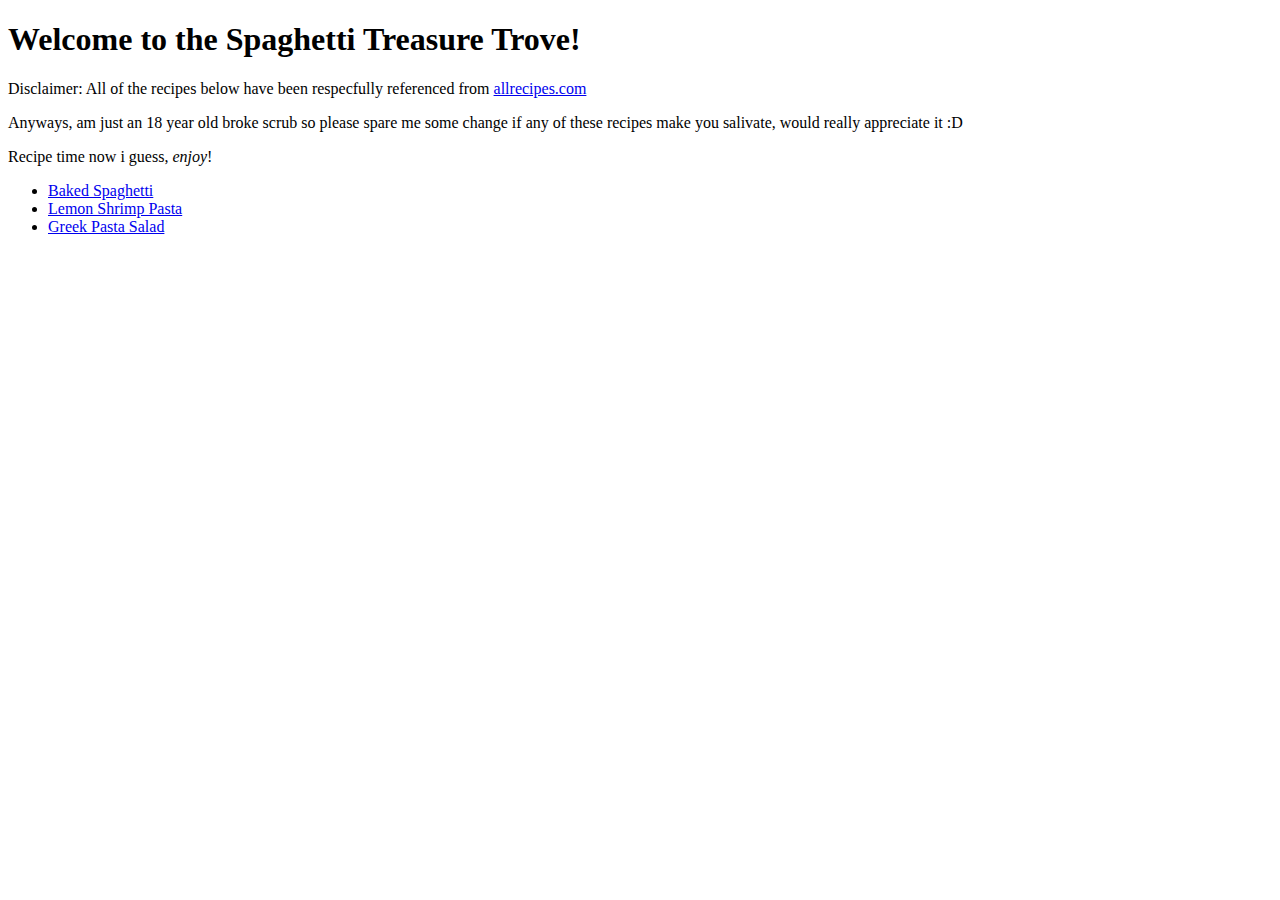
==== index.html @ e9516de7 "baked,lemon and salad" ====
<!DOCTYPE html>
<html lang="en">
<head>
    <meta charset="UTF-8">
    <meta http-equiv="X-UA-Compatible" content="IE=edge">
    <meta name="viewport" content="width=device-width, initial-scale=1.0">
    <title>Spaghetti haven</title>
</head>
<body>
    <h1>Welcome to the Spaghetti Treasure Trove!</h1>
    <p>Disclaimer: All of the recipes below have been respecfully referenced from <a href="https://www.allrecipes.com/">allrecipes.com</a>

    </p>
    <p>Anyways, am just an 18 year old broke scrub so please spare me some change if any of these recipes make you salivate, would really appreciate it :D</p>
    <p>Recipe time now i guess, <em>enjoy</em>!</p>
    <ul>
        <li><a href="recipes/baked.html">Baked Spaghetti</a></li>
        <li><a href="recipes/lemon.html">Lemon Shrimp Pasta</a>
        </li>
        <li><a href="recipes/salad.html">Greek Pasta Salad</a></li>
    </ul>

</body>
</html>
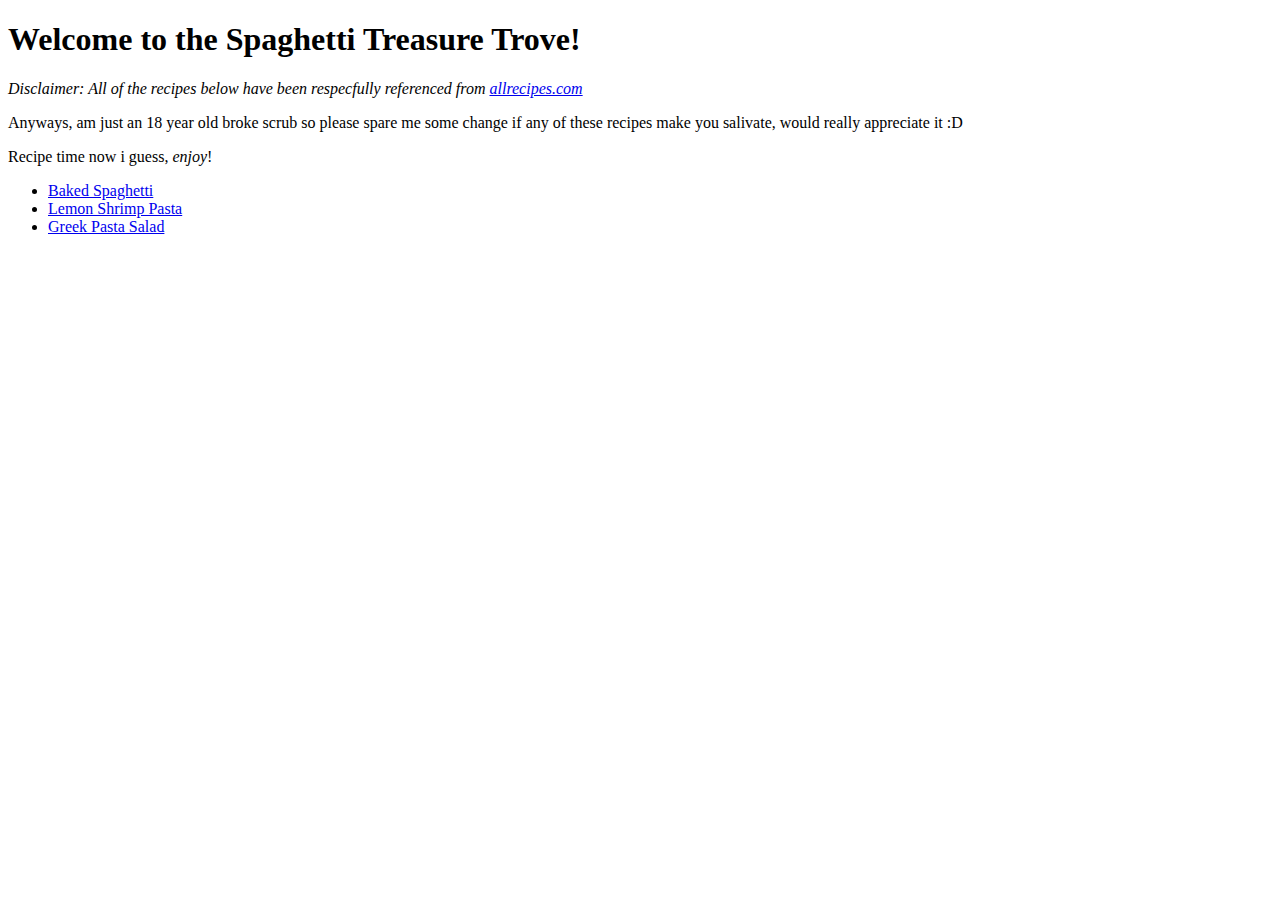
==== commit ba96178f: "added font size and color" ====
--- a/index.html
+++ b/index.html
@@ -5,14 +5,15 @@
     <meta http-equiv="X-UA-Compatible" content="IE=edge">
     <meta name="viewport" content="width=device-width, initial-scale=1.0">
     <title>Spaghetti haven</title>
+    <link rel="stylesheet" href="../odin-recipes/style.css">
 </head>
 <body>
     <h1>Welcome to the Spaghetti Treasure Trove!</h1>
-    <p>Disclaimer: All of the recipes below have been respecfully referenced from <a href="https://www.allrecipes.com/">allrecipes.com</a>
+    <p class="disclaimer"><em>Disclaimer: All of the recipes below have been respecfully referenced from <a href="https://www.allrecipes.com/">allrecipes.com</em></a>
 
     </p>
     <p>Anyways, am just an 18 year old broke scrub so please spare me some change if any of these recipes make you salivate, would really appreciate it :D</p>
-    <p>Recipe time now i guess, <em>enjoy</em>!</p>
+    <p class="recipetime">Recipe time now i guess, <em>enjoy</em>!</p>
     <ul>
         <li><a href="recipes/baked.html">Baked Spaghetti</a></li>
         <li><a href="recipes/lemon.html">Lemon Shrimp Pasta</a>
